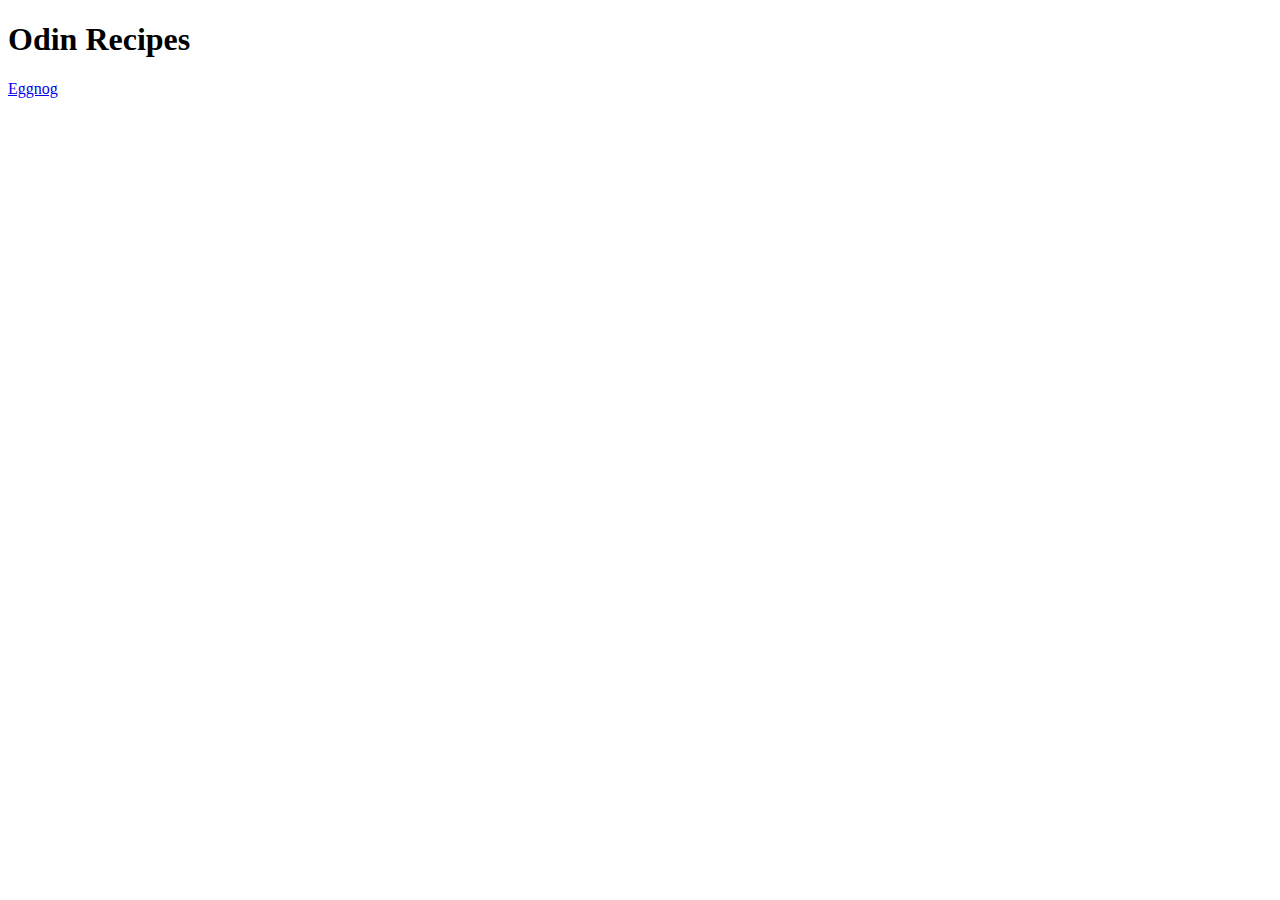
==== index.html @ c69292aa "Add full eggnog recipe. Link with index.html" ====
<!DOCTYPE html>
<html lang="en">
<head>
    <meta charset="UTF-8">
    <title>Odin Recipes</title>
</head>
<body>
    <h1>Odin Recipes</h1>
    <a href="./recipes/eggnog.html">Eggnog</a>
</body>
</html>
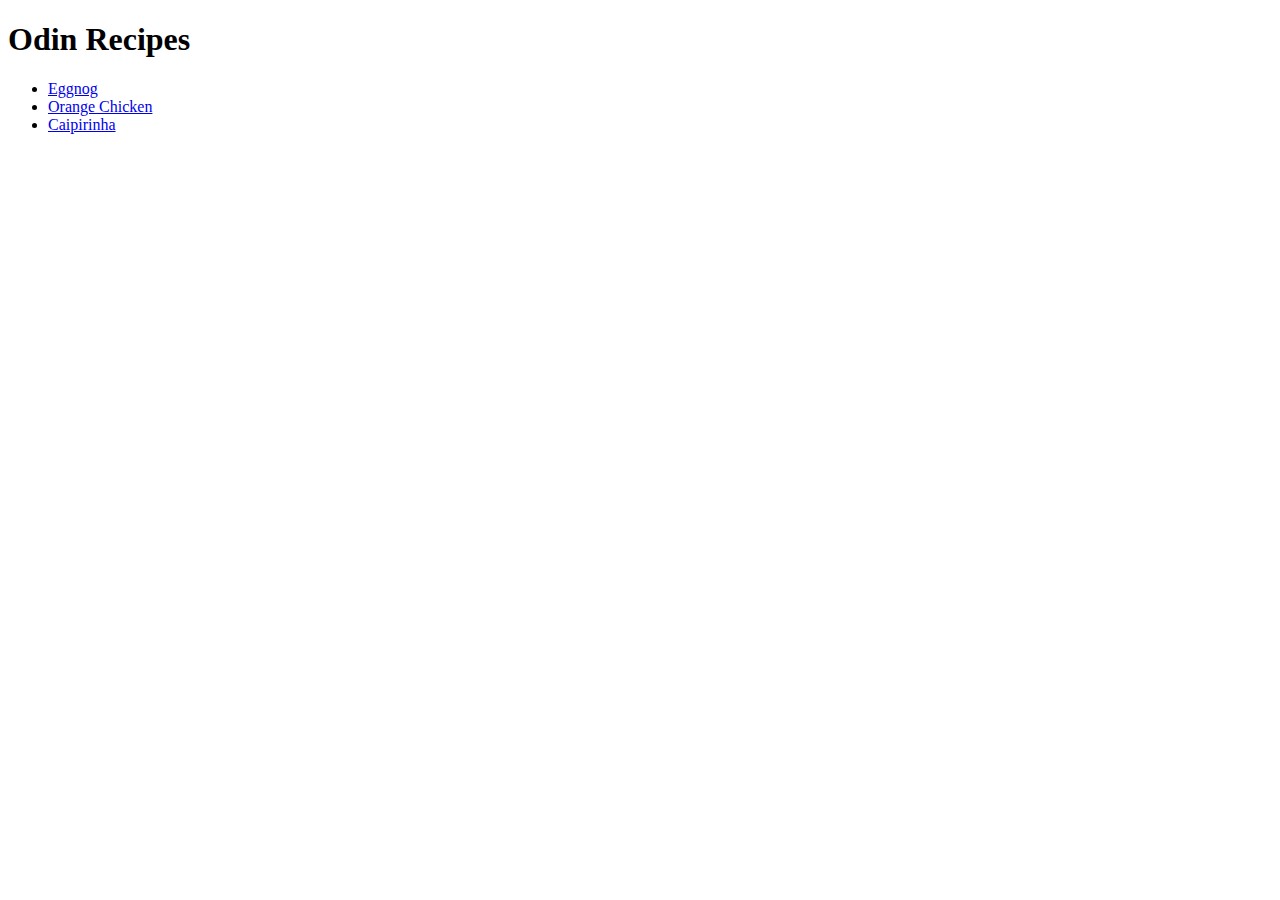
==== commit 54037602: "Add caipirinha and orange chicken recipes. Update index" ====
--- a/index.html
+++ b/index.html
@@ -6,6 +6,11 @@
 </head>
 <body>
     <h1>Odin Recipes</h1>
-    <a href="./recipes/eggnog.html">Eggnog</a>
+    <ul>
+        <li><a href="./recipes/eggnog.html">Eggnog</a></li>
+        <li><a href="./recipes/orange_chicken.html">Orange Chicken</a></li>
+        <li><a href="./recipes/caipirinha.html">Caipirinha</a></li>
+    
+    </ul>
 </body>
 </html>